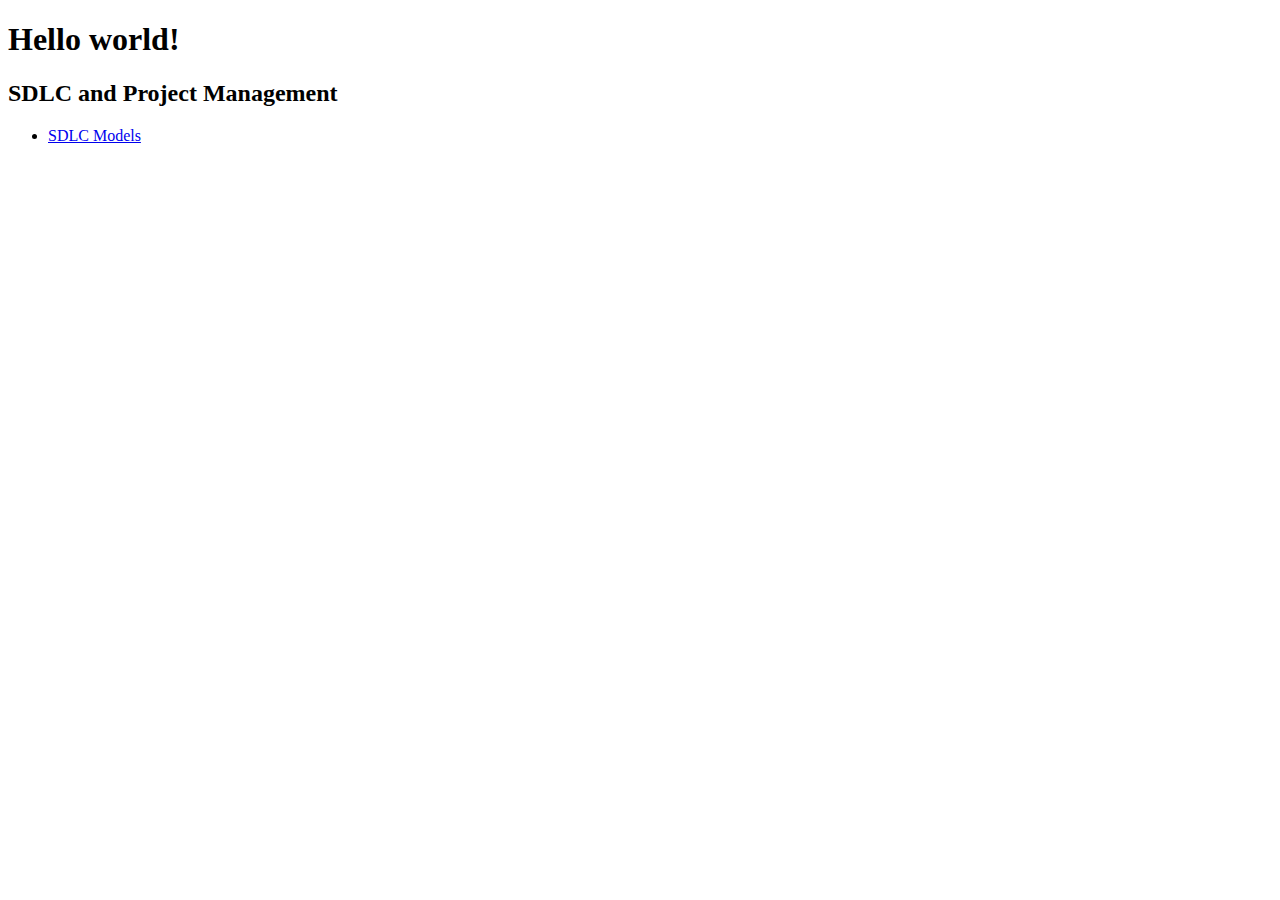
==== index.html/index.html @ 093d4fec "Add Model Page" ====
<!DOCTYPE html>
<html lang="en">
<head>
    <meta charset="UTF-8">
    <meta http-equiv="X-UA-Compatible" content="IE=edge">
    <meta name="viewport" content="width=device-width, initial-scale=1.0">
    <title>SDLC Main Page</title>
</head>
<body>
    <h1>Hello world!</h1>
    
    <h2>SDLC and Project Management</h2>

    <ul>
        <li><a href="models.html">SDLC Models</a></li>
    </ul>


</body>
</html>
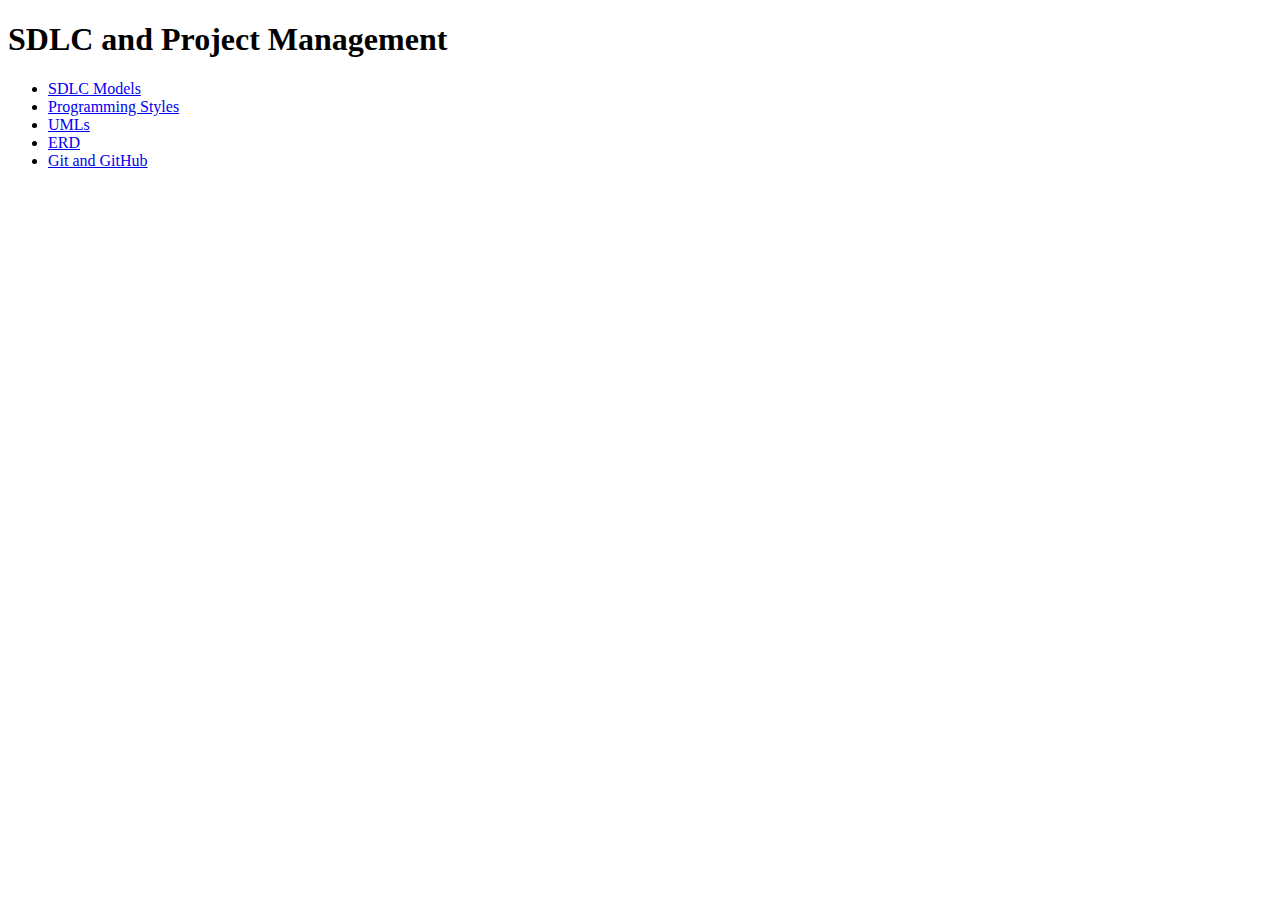
==== commit 6c5fb094: "Add UML Sections" ====
--- a/index.html/index.html
+++ b/index.html/index.html
@@ -6,15 +6,16 @@
     <meta name="viewport" content="width=device-width, initial-scale=1.0">
     <title>SDLC Main Page</title>
 </head>
-<body>
-    <h1>Hello world!</h1>
-    
-    <h2>SDLC and Project Management</h2>
+<body>   
+    <h1>SDLC and Project Management</h1>
 
     <ul>
-        <li><a href="models.html">SDLC Models</a></li>
+        <li><a href="models/models.html">SDLC Models</a></li>
+        <li><a href="styles/Styles.html">Programming Styles</a></li>
+        <li><a href="uml/umls.html">UMLs</a></li>
+        <li><a href="erd/erd.html">ERD</a></li>
+        <li><a href="git/git-notes.html">Git and GitHub</a></li>
     </ul>
-
 
 </body>
 </html>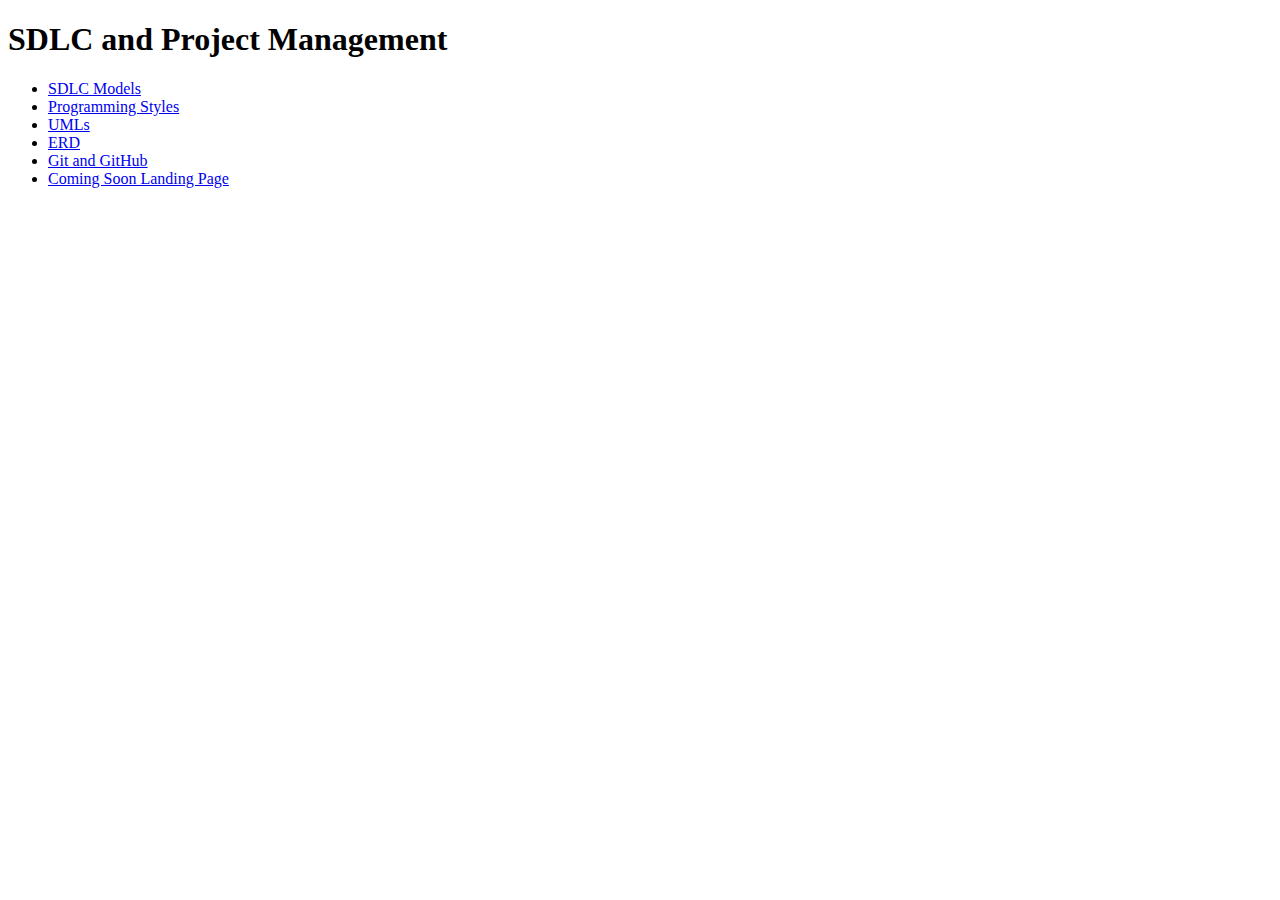
==== commit 05a1529d: "Lisan Coming Soon lingi" ====
--- a/index.html/index.html
+++ b/index.html/index.html
@@ -15,7 +15,10 @@
         <li><a href="uml/umls.html">UMLs</a></li>
         <li><a href="erd/erd.html">ERD</a></li>
         <li><a href="git/git-notes.html">Git and GitHub</a></li>
+        <li><a href="https://t6nislille.github.io/Coming-Soon-Landing-Page-With-Countdown/">Coming Soon Landing Page</a></li>
     </ul>
+
+    
 
 </body>
 </html>